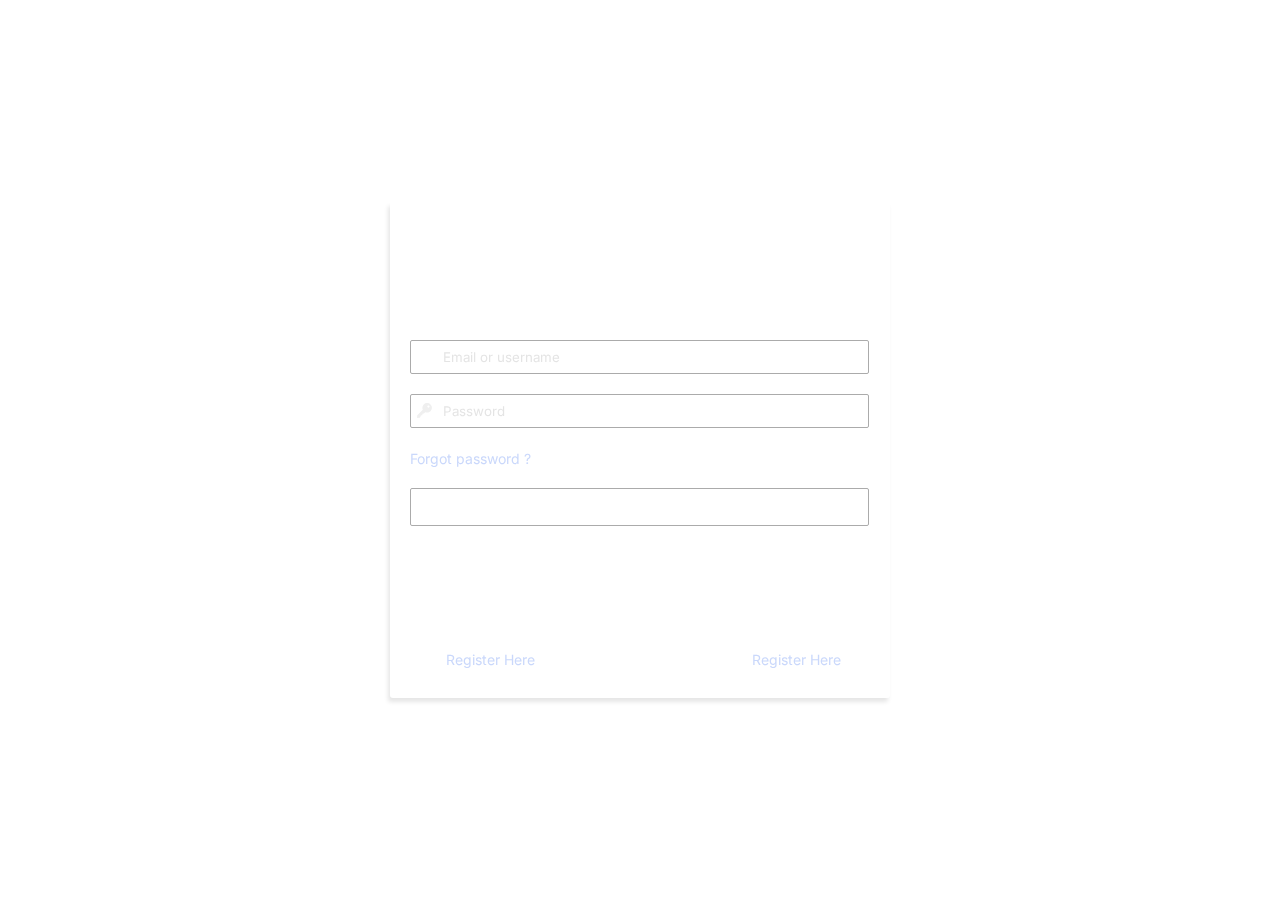
==== login_signup/login.html @ 99e851e2 "added signup and forgot password section" ====
<!DOCTYPE html>
<html lang="en">

<head>
    <meta charset="UTF-8">
    <meta http-equiv="X-UA-Compatible" content="IE=edge">
    <meta name="viewport" content="width=device-width, initial-scale=1.0">
    <title>Login</title>
    <link rel="stylesheet" href="logsignStyle.css">
</head>

<body>
    <div class="background-blurrer">
        <div id="login-page">
            <img src="/Exhub_logo.png" alt="expertise hub socials-logo">
            <h2 class="logsign-header">Log in</h2>
            <form action="" class="form log-form">
                <input type="text" name="username" placeholder="Email or username">
                <input type="password" name="password" placeholder="Password">
                <a href="reset_pass.html" class="ls-links">Forgot password ?</a>
                <button type="button" class="logsign-btn">Log in</button>
            </form>
            <div class="line"></div>
            <p>Don't have an account ?</p>
            <div class="reg-link">
                <div class="reg-expert">
                    <p>If you're an expert</p>
                    <a href="signupEx.html" class="ls-links">Register Here</a>
                </div>
                <div class="reg-client">
                    <p>If you're a client</p>
                    <a href="signupCl.html" class="ls-links">Register Here</a>
                </div>
            </div>
        </div>
    </div>
</body>

</html>
---- login_signup/logsignStyle.css ----
@import url('https://fonts.googleapis.com/css2?family=Inter:wght@100;200;300;400;500&family=Oxygen:wght@300;400&family=Poppins:wght@100;200;300;400;500&family=Roboto:wght@100;300;400&display=swap');


*,
*::before,
*::after {
    box-sizing: border-box;
    margin: 0;
    padding: 0;
    font-family: "inter", sans-serif;
}


body {
    
    height: min(100vh, 1000px);
    width: 100%;
    background-image: url("/images/dark_background.jpg");
    background-size: cover;
}

.background-blurrer {
    /* outline: 1px solid red; */
    width: 100%;
    height: 100%;
    display: flex;
    align-items: center;
    justify-content: center;
    backdrop-filter: blur(10px);
}

#login-page,
#signup-page,
#password-reset-page {
    background: rgba(255, 255, 255, 0.1);
    /* outline: 1px solid red; */
    border-top: 1px solid rgba(255, 255, 255, 0.1);
    border-right: 1px solid rgba(255, 255, 255, 0.4);
    border-radius: 3px;
    width: min(70%, 500px);
    padding: 20px;
    margin-inline: auto;
    display: flex;
    flex-direction: column;
    backdrop-filter: blur(5px);
    box-shadow: -2px 4px 4px rgba(0,0,0,0.1);
  }
  
  #login-page > img,
  #signup-page > img,
  #password-reset-page > img {
    width: 80px;
    align-self: center;
    margin-bottom: 20px;
  }
  
  .logsign-header {
    color: white;
    margin-bottom: 30px;
  }
  
  .form input {
    border-radius: 2px;
    border: 1px solid rgb(171, 171, 171);
    background: rgba(255, 255, 255, 0.1);
    backdrop-filter: blur(5px);
    padding: 8px 10px 8px 32px;
    display: block;
    width: 100%;
    margin-bottom: 20px;
    color: white;
  }
  

  /* input field icons for login form */

  .log-form > input:nth-child(1) {
    background-image: url("/images/login_page_icons/user_icon.svg");
  }
  
  .log-form > input:nth-child(2) {
    background-image: url("/Images/login_page_icons/key_icon.svg");
  }


  /* input field icons for client signup form */

  .sign-form > input:nth-child(1) {
    background-image: url("/images/login_page_icons/mail_icon.svg");
  }

  .sign-form > input:nth-child(2) {
    background-image: url("/images/login_page_icons/user_icon.svg");
  }

  .sign-form > input:nth-child(3) {
    background-image: url("/images/login_page_icons/key_icon.svg");
  }
  
  .sign-form > input:nth-child(4) {
    background-image: url("/images/login_page_icons/key_icon.svg");
  }
  

  /* input field icons for expert signup form */

  .sign-form-ex > input:nth-child(1) {
    background-image: url("/images/login_page_icons/mail_icon.svg");
  }
  
  .sign-form-ex > input:nth-child(2) {
    background-image: url("/images/login_page_icons/phone_icon.svg");
  }

  .sign-form-ex > input:nth-child(3) {
    background-image: url("/images/login_page_icons/user_icon.svg");
  }

  .sign-form-ex > input:nth-child(4) {
    background-image: url("/images/login_page_icons/key_icon.svg");
  }
  
  .sign-form-ex > input:nth-child(5) {
    background-image: url("/images/login_page_icons/key_icon.svg");
  }

  /* input field icons for forgot password form */

  .pass-reset > input:nth-child(1) {
    background-image: url("/images/login_page_icons/mail_icon.svg");
  }
  
  
  
  .form > input {
    background-repeat: no-repeat;
    background-size: 15px;
    background-position: 6px 8px;
    transition: box-shadow 300ms ease;
  }

  .form > input:valid {
    background-color: transparent;
  }
  .form > input:focus {
    outline: none;
    box-shadow: 0 3px 1px 0 rgba(255, 255, 255, 0.6);
  }

  .form > input::placeholder {
    opacity: 0.8;
    color: rgb(222, 222, 222);
  }


  .ls-links:link,
  .ls-links:visited {
    color: #cad8fb;
    font-size: 14px;
    text-decoration: none;
    transition: color 200ms ease;
  }

  .ls-links:hover {
    color: #7298f8;
  }

  .logsign-btn {
    display: block;
    width: 100%;
    color: white;
    cursor: pointer;
    outline: none;
    border-radius: 2px;
    border: 1px solid rgb(171, 171, 171);
    background: rgba(255, 255, 255, 0.1);
    backdrop-filter: blur(5px);
    padding: 10px;
    margin: 20px 0 0;
    transition: all 300ms ease;
  }
  .logsign-btn:hover {
    background: rgba(255, 255, 255, 0.2)
  }

  .line {
    width: 80%;
    margin: 30px auto;
    height: 0.5px;
    background: rgba(255, 255, 255, 0.3);
    
  }

  #login-page > p {
    text-align: center;
    margin-bottom: 20px;
    color: rgba(255, 255, 255, 0.5);
    font-size: 14px;
  }

  .reg-link > * {
    font-size: 14px;
    text-align: center;
    text-decoration: none;
    color: rgba(255, 255, 255, 0.5);
  }
  .reg-link {
    display: flex;
    padding-inline: 20px;
    justify-content: space-between;
  }
  .reg-link a {
    display: block;
    margin: 10px 0 10px;
  }

  #signup-page > p {
    color: white; 
    font-size: 14px;
    text-align: center;
  }
  #signup-page > a {
    width: max-content;
    margin: 20px auto 20px;
    display: inline;
  }

  /* password reset page */

  #password-reset-page > p {
    margin-top: 20px;
    color: rgba(255, 255, 255, 0.5);
    font-size: 14px;
  }
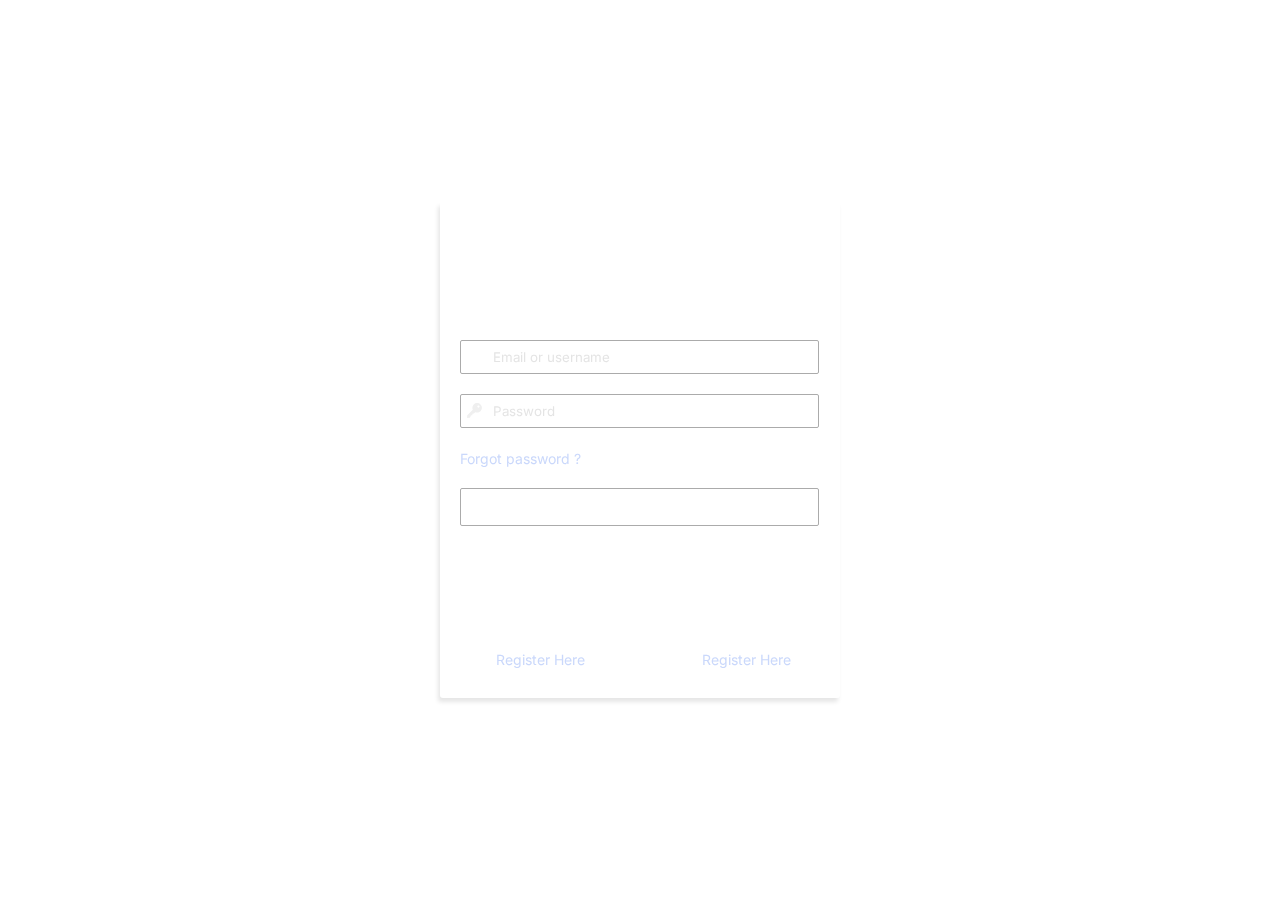
==== commit d9dbdcf9: "Login Signup and basic profile" ====
--- a/login_signup/login.html
+++ b/login_signup/login.html
@@ -15,8 +15,8 @@
             <img src="/Exhub_logo.png" alt="expertise hub socials-logo">
             <h2 class="logsign-header">Log in</h2>
             <form action="" class="form log-form">
-                <input type="text" name="username" placeholder="Email or username">
-                <input type="password" name="password" placeholder="Password">
+                <input type="text" name="username" placeholder="Email or username" required>
+                <input type="password" name="password" placeholder="Password" required>
                 <a href="reset_pass.html" class="ls-links">Forgot password ?</a>
                 <button type="button" class="logsign-btn">Log in</button>
             </form>
--- a/login_signup/logsignStyle.css
+++ b/login_signup/logsignStyle.css
@@ -37,7 +37,7 @@
     border-top: 1px solid rgba(255, 255, 255, 0.1);
     border-right: 1px solid rgba(255, 255, 255, 0.4);
     border-radius: 3px;
-    width: min(70%, 500px);
+    width: min(70%, 400px);
     padding: 20px;
     margin-inline: auto;
     display: flex;
@@ -52,6 +52,7 @@
     width: 80px;
     align-self: center;
     margin-bottom: 20px;
+
   }
   
   .logsign-header {
